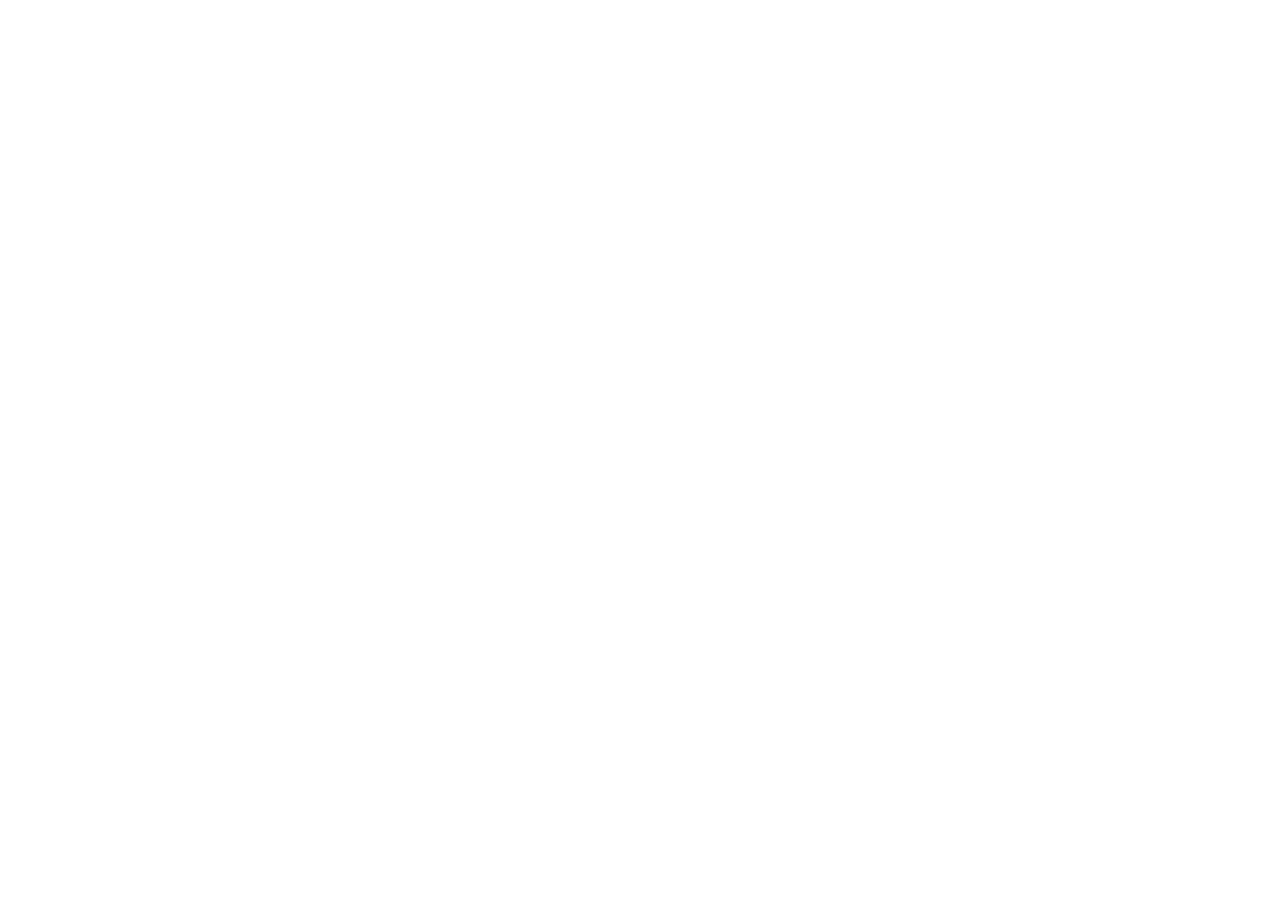
==== lesson_js_HW3/index.html @ 758bdef3 "commit" ====
<!doctype html>
<html lang="en">

<head>
    <meta charset="UTF-8">
    <meta name="viewport" content="width=device-width, user-scalable=no, initial-scale=1.0, maximum-scale=1.0, minimum-scale=1.0">
    <meta http-equiv="X-UA-Compatible" content="ie=edge">
    <title>Title</title>
</head>

<body>

    <script src="script.js">
    </script>
</body>

</html>
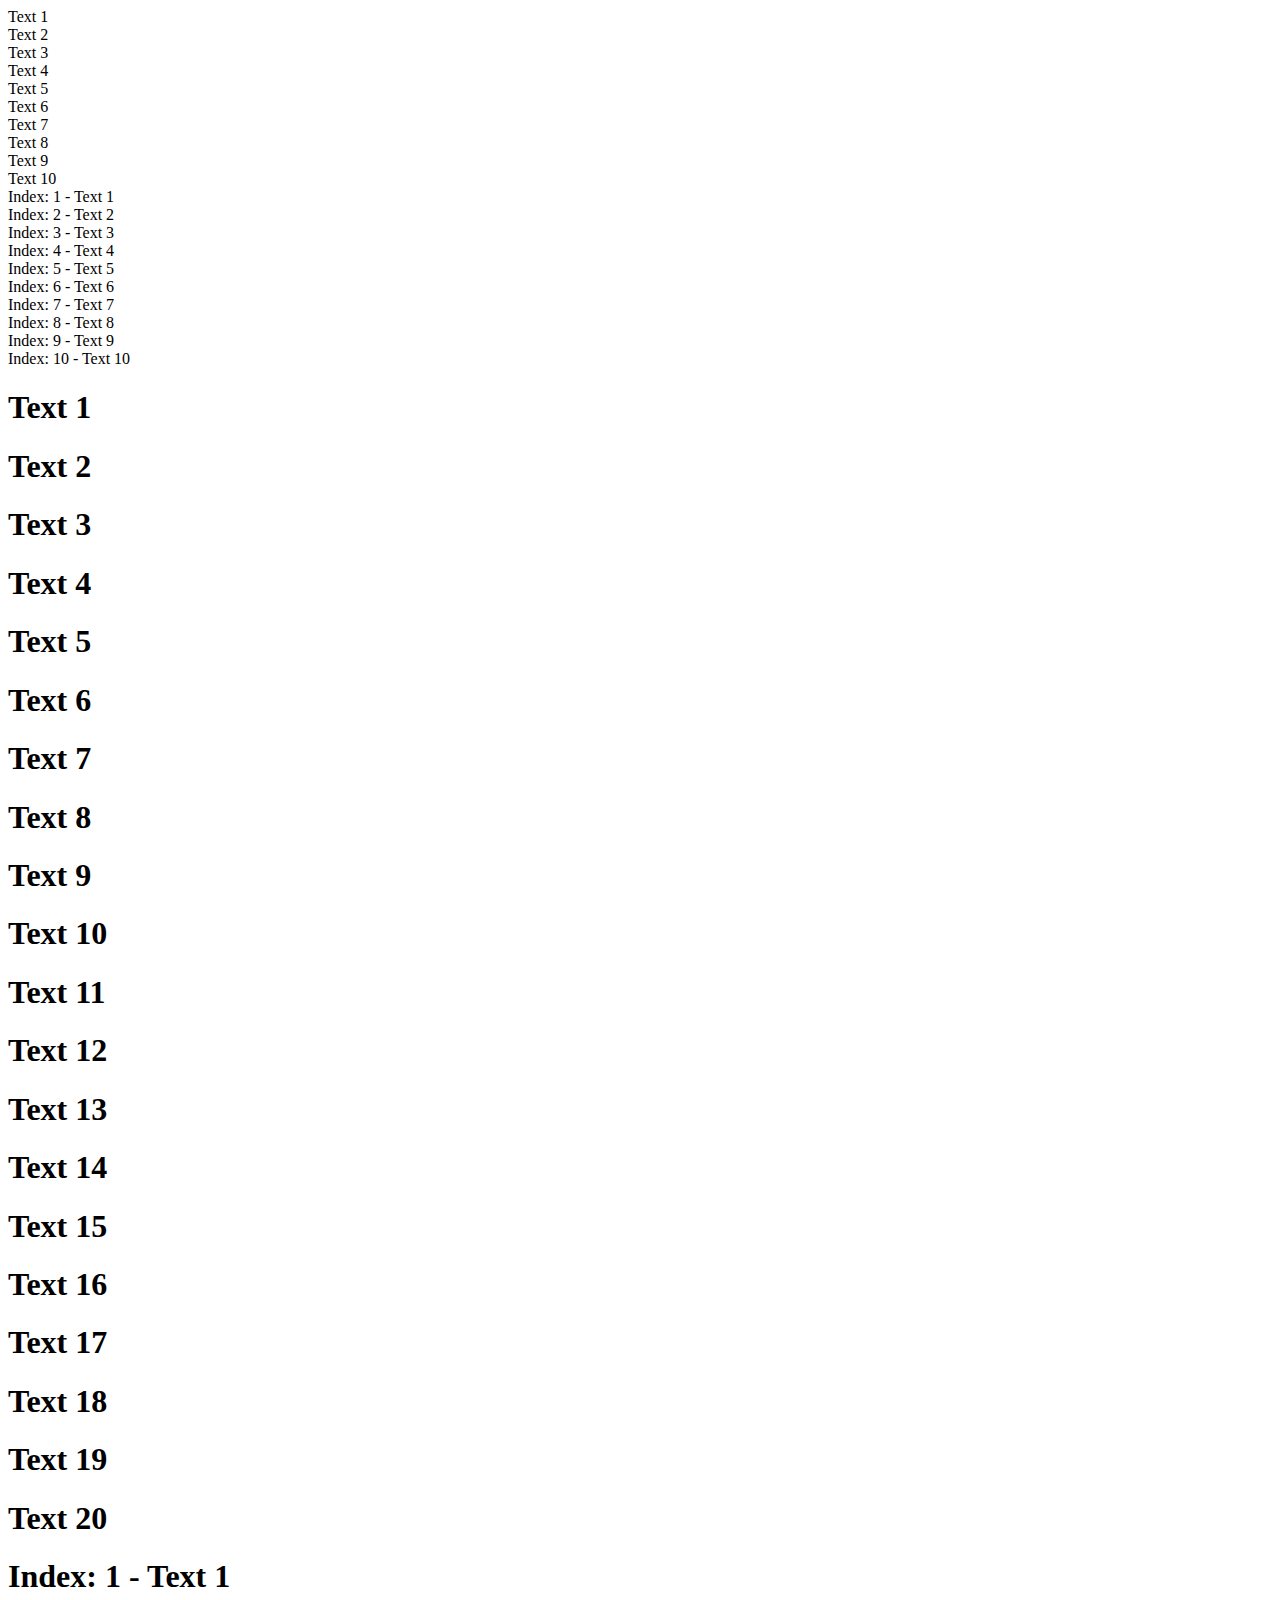
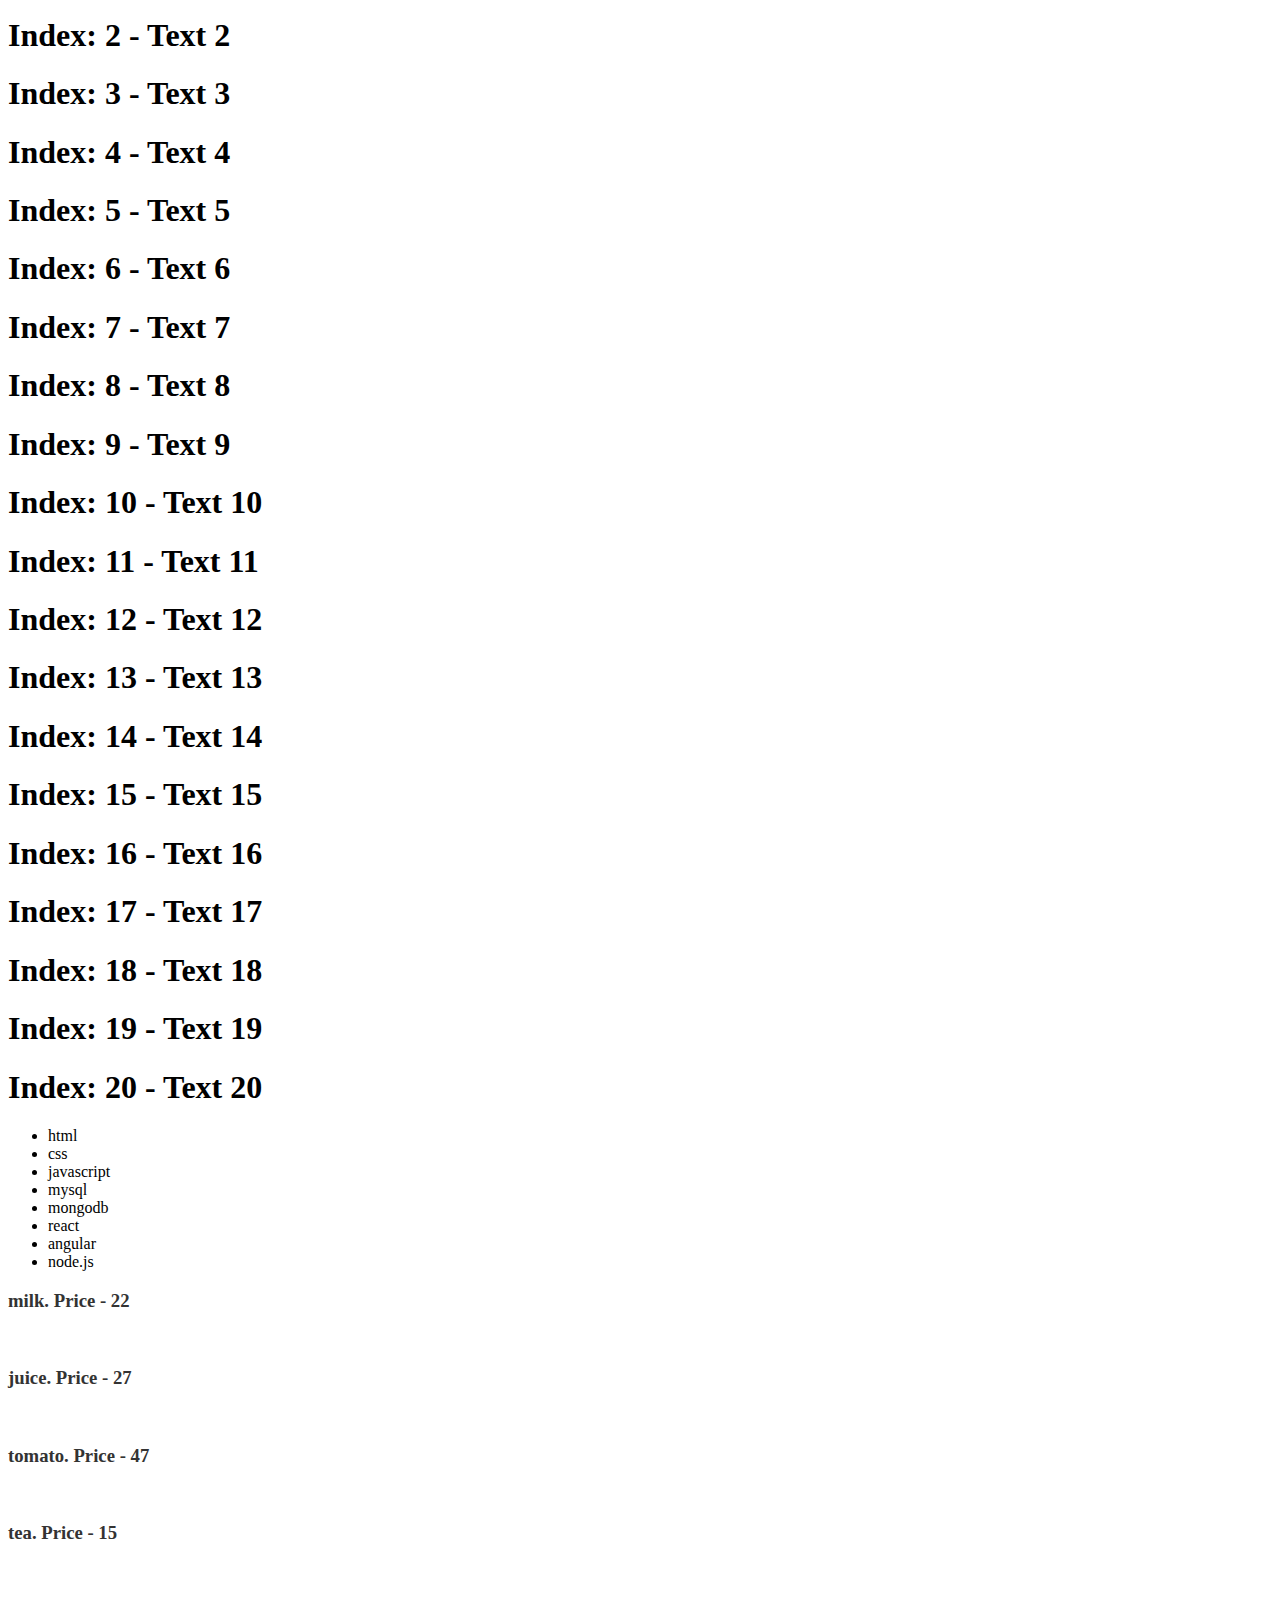
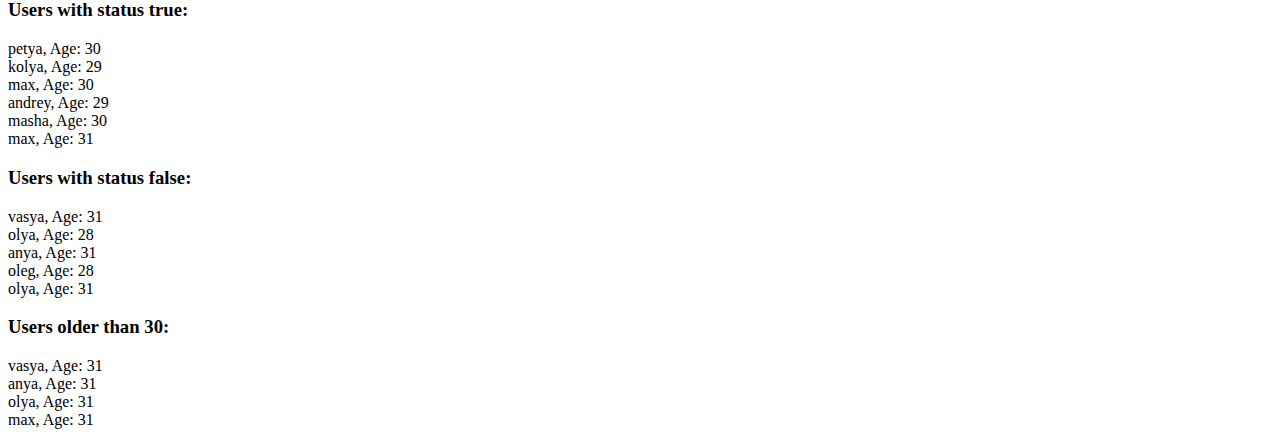
==== commit 3ec3652a: "commit" ====
--- a/lesson_js_HW3/index.html
+++ b/lesson_js_HW3/index.html
@@ -6,6 +6,7 @@
     <meta name="viewport" content="width=device-width, user-scalable=no, initial-scale=1.0, maximum-scale=1.0, minimum-scale=1.0">
     <meta http-equiv="X-UA-Compatible" content="ie=edge">
     <title>Title</title>
+    <link rel="stylesheet" href="style.css">
 </head>
 
 <body>
--- a/lesson_js_HW3/style.css
+++ b/lesson_js_HW3/style.css
@@ -0,0 +1,15 @@
+product-card {
+    border: 1px solid #ddd;
+    padding: 10px;
+    margin: 10px;
+    text-align: center;
+}
+
+.product-title {
+    color: #333;
+}
+
+.product-image {
+    max-width: 100%;
+    height: auto;
+}